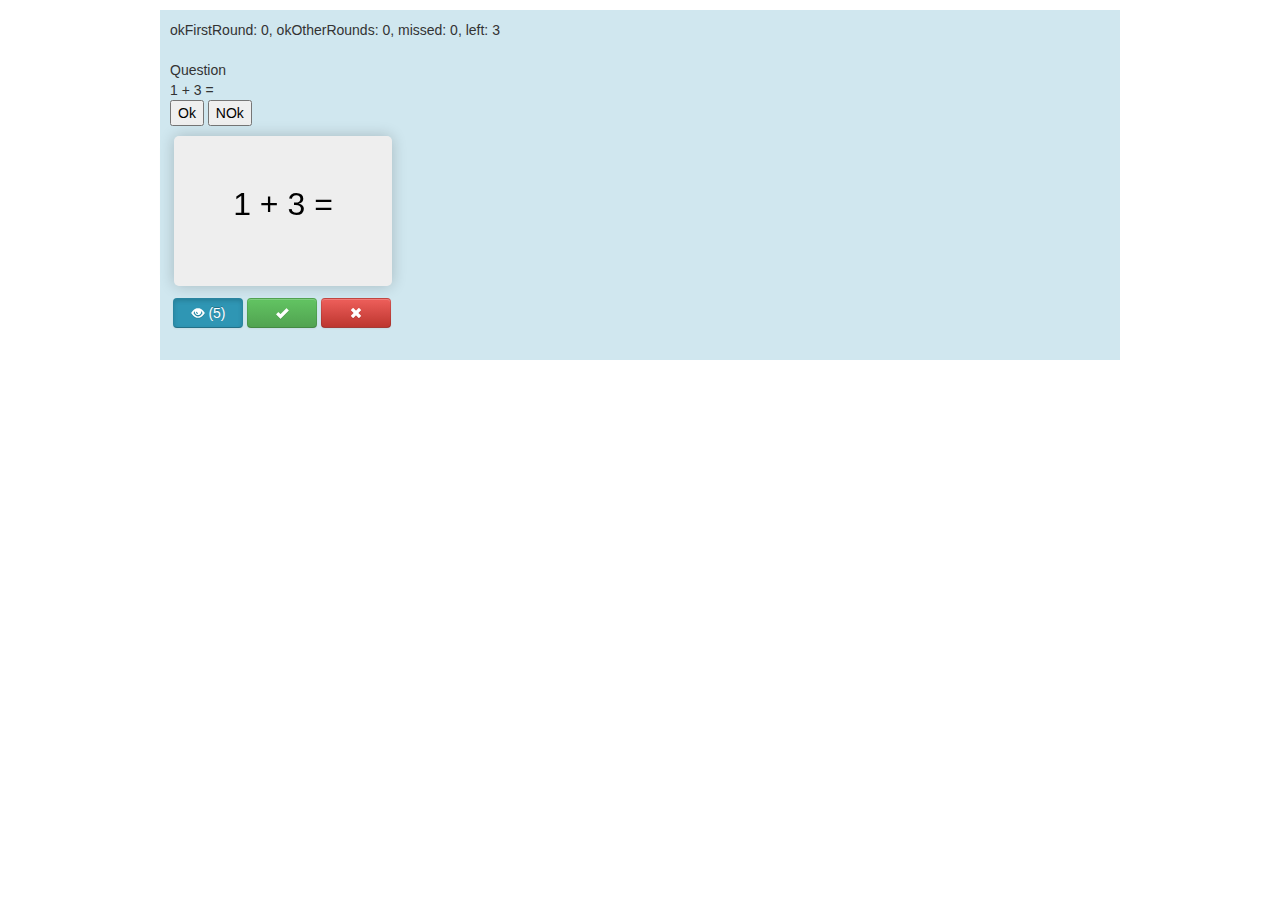
==== flashcard-web/src/main/webapp/index.html @ 8000c5de "Kortet vänds" ====
<!DOCTYPE html>
<html xmlns="http://www.w3.org/1999/html">
<head lang="sv">
    <meta name="viewport" content="width=device-width, initial-scale=1.0, maximum-scale=1.0">
    <meta name="keywords" content="matte,mattekort,grundskola,lilla plus,stora plus,lilla minus,stora minus">


    <script src="lib/jquery-1.11.1.js"></script>
    <script src="js/decks.js"></script>
    <script src="js/deckstate.js"></script>
    <script src="js/gui.js"></script>
    <script src="js/gamecontroller.js"></script>
    <script src="js/jsapi.js"></script> <!-- google visualization -->

    <title>Flashcard</title>

    <link rel="stylesheet" type="text/css" media="screen" href="stylesheets/bootstrap.min.css">
    <link rel="stylesheet" type="text/css" media="screen" href="stylesheets/flipcard.css">
    <link rel="stylesheet" type="text/css" media="screen" href="stylesheets/main.css">

    <script type="text/javascript">
        google.load("visualization", "1", {packages:["corechart"]});
        //google.setOnLoadCallback(drawChart);
    </script>
</head>
<body>
<div class="container" style="padding:10px; margin-top:10px; background-color:#D0E7EF;">



    <div id="showgraph_div"></div>
    <div id="chart_div"></div>


    <br/>

    <div id="showcard_div" style="display:none">
        Question
        <div id="showcardq">plupp</div>
        <button id="showcardok_butt">Ok</button>
        <button id="showcardnok_butt">NOk</button>

        <div class="row show-grid">
            <div class="span4 half">
                <div class="flipscene">
                    <div class="click panel" id="flipid">
                        <div class="front">
                            <p>
                                frågan
                            </p>
                        </div>
                        <div class="back">
                            <p>
                                svaret
                            </p>
                        </div>
                    </div>
                </div>
                <div class="row show-grid">
                    <div class="span4 half">

                        <button style="
				float: left;
				width:70px;
				padding-top: 4px;
				padding-left: 4px;
				padding-right:4px;
				margin-top: 2px;
				margin-left: 3px;
				margin-right:2px;" class="btn btn-info active" id="flipbutton" onclick="flipCard()"><i class="icon-eye-open icon-white"></i> (5)</button>

                        <form class="form-inline" style="float: left; padding: 2px;" action="@routes.Decks.nextFlashcardFromState()" method="post">
                            <input type="hidden" name="deckId" value="@deckId">
                            <input type="hidden" name="retriesHasStarted" value="@retriesHasStarted">
                            <input type="hidden" name="flashcardsStateAsString" value="@postStateIfOK.stateAsString">
                            <button style="width:70px" class="btn btn-success" type="submit"><i class=" icon-ok icon-white"></i></button>
                        </form>
                        <form class="form-inline" style="float: left; padding: 2px;" action="@routes.Decks.nextFlashcardFromState()" method="post">
                            <input type="hidden" name="deckId" value="@deckId">
                            <input type="hidden" name="retriesHasStarted" value="@retriesHasStarted">
                            <input type="hidden" name="flashcardsStateAsString" value="@postStateIfNOK.stateAsString">
                            <button  style="width:70px"class="btn btn-danger" type="submit"><i class=" icon-remove icon-white"></i></button>
                        </form>
                    </div>

                </div>

            </div>

            <div class="span4 half">
                <div id="chart_div" style="width: 180px; height: 180px;"></div>
            </div>
            <div class="span4"/>
        </div>



    </div>



    <div id="missedcard_div" style="display:none">
        <div id="missedcard_text">plopp</div>

        <button id="missedcard_butt">Ok</button>
    </div>

    <div id="finished_div" style="display:none">
        <div id="finished_text">plipp</div>
        <button id="finished_butt"><i class="icon-home icon-white"></i><small> Börja om</small></button>
    </div>
</div>

<script>
    $(function() {
        GameController.startGame();
    });

</script>
</body>



</html>
---- flashcard-web/src/main/webapp/stylesheets/flipcard.css ----
.flipscene {
            display: block;
            margin-top: 10px;
            margin-right: 10px;
            margin-bottom: 10px;
            /*border-radius*/
            -webkit-border-radius: 5px;
            -moz-border-radius: 5px;
            border-radius: 5px;
            /*perspective*/
            -webkit-perspective: 500px;
            -moz-perspective: 500px;
            -ms-perspective: 500px;
            -o-perspective: 500px;
            perspective: 500px;
        }
        
        .panel {
            width: 218px;
            height: 150px;
            margin: 4px;
            position: relative;
        }
        
        .panel div p {
            color: #000000;
            padding-top: 58px;
            text-align: center;
            font-size: xx-large;    
         }
        
        /* -- make sure to declare a default for every property that you want animated -- */
        /* -- general styles, including Y axis rotation -- */
        .panel .front {
            float: none;
            position: absolute;
            top: 0;
            left: 0;
            z-index: 900;
            width: inherit;
            height: inherit;
            background: #EEE;
            
            /*border-radius*/
            -webkit-border-radius: 5px;
            -moz-border-radius: 5px;
            border-radius: 5px;
            
            /*box-shadow*/
            -webkit-box-shadow: 0 0 15px rgba(0,0,0,0.2);            
           -moz-box-shadow: 0 0 15px rgba(0,0,0,0.2);
            box-shadow: 0 0 15px rgba(0,0,0,0.2);

            -webkit-transform: rotateX(0deg) rotateY(0deg);
            -webkit-transform-style: preserve-3d;
            -webkit-backface-visibility: hidden;

            -moz-transform: rotateX(0deg) rotateY(0deg);
            -moz-transform-style: preserve-3d;
            -moz-backface-visibility: hidden;

            /* -- transition is the magic sauce for animation -- */
            -o-transition: all .4s ease-in-out;
            -ms-transition: all .4s ease-in-out;
            -moz-transition: all .4s ease-in-out;
            -webkit-transition: all .4s ease-in-out;
            transition: all .4s ease-in-out;
        }
        
        .panel.flip .front {
            z-index: 900;
            background: #EEE;

            -webkit-transform: rotateX(180deg);             
            -moz-transform: rotateX(180deg);            
        }
        
        .panel .back {
            float: none;
            position: absolute;
            top: 0;
            left: 0;
            z-index: 800;
            width: inherit;
            height: inherit;
            background: #EEE;
            
            /*border-radius*/
            -webkit-border-radius: 5px;
            -moz-border-radius: 5px;
            border-radius: 5px;
            
            /*box-shadow*/
            -webkit-box-shadow: 0 0 15px rgba(0,0,0,0.2); 
            -moz-box-shadow: 0 0 15px rgba(0,0,0,0.2);
            box-shadow: 0 0 15px rgba(0,0,0,0.2); 
            
            -webkit-transform: rotateX(-180deg);
            -webkit-transform-style: preserve-3d;
            -webkit-backface-visibility: hidden;

            -moz-transform: rotateX(-180deg);
            -moz-transform-style: preserve-3d;
            -moz-backface-visibility: hidden;

            /* -- transition is the magic sauce for animation -- */
            -o-transition: all .4s ease-in-out;
            -ms-transition: all .4s ease-in-out;
            -moz-transition: all .4s ease-in-out;
            -webkit-transition: all .4s ease-in-out;
            transition: all .4s ease-in-out;
        }
        
        .panel.flip .back {
            z-index: 1000;
            background: #EEE;

            -webkit-transform: rotateX(0deg) rotateY(0deg);
            -moz-transform: rotateX(0deg) rotateY(0deg);
        }
        
        /* -- X axis rotation for click panel -- */
        .click .front {
            cursor: pointer;
            -webkit-transform: rotateY(0deg);
            -moz-transform: rotateY(0deg);  
        }
        .click.flip .front {
            -webkit-transform: rotateY(180deg);
            -moz-transform: rotateY(180deg);
        }
        .click .back {
            cursor: pointer;
            -webkit-transform: rotateY(-180deg);
            -moz-transform: rotateY(-180deg);
        }
        .click.flip .back {
            -webkit-transform: rotateY(0deg);
            -moz-transform: rotateY(0deg);
        }
---- flashcard-web/src/main/webapp/stylesheets/main.css ----
@media all and (max-width: 480px)  {
    .half {
        float: left !important;
        width: 50% !important;
    }
}

.btnThumbsUp
{
    background-image: url('../images/thumbs-up-icon.png');
    background-repeat:no-repeat;
    width:62px; 
    height:29px;
    filter: none;
}

.btnThumbsDown
{
    background-image: url('../images/thumbs-up-icon.png');
    background-repeat:no-repeat;
    width:70px; 
    height:40px;
    filter: none;
}


//body { 
//	color:black; 
//}
//body, p, label { 
//	font-size:15px; 
//}
//.label { 
//	font-size:13px; line-height:16px; 
//}
.alert-info { 
	border-color:transparent; 
	background-color:#3A87AD;
	color:white; 
	font-weight:bold; 
}
div.screenshot { 
	//: 800px; 
	margin:20px; background-color:#D0E7EF; 
}
.navbar-fixed-top .navbar-inner { 
	padding-left:20px;
}
.navbar .nav > li > a {
 color:#bbb; 
}
.screenshot > .container { 
	width: 760px; padding: 20px; 
}
.navbar-fixed-top, .navbar-fixed-bottom { 
	position:relative; 
}
//h1 { 
//	font-size:125%; 
//}
//able { 
//	border-collapse: collapse; width:100%; 
//}
//th, td { 
//	text-align:left; padding: 0.3em 0;//	border-bottom: 1px solid white; 
//}
//tr.odd td { }
//form { 
//	float:left; margin-right: 1em; 
//}
legend { border: none; }
fieldset > div { margin: 12px 0; }
.help-block { display: inline; vertical-align: middle; }
.error .help-block { display: none; }
.error .help-inline { padding-left: 9px; color: #B94A48; }
footer { clear: both; text-align: right; }
dl.products { margin-top: 0; }
dt { clear: right; }
.barcode { float:right; margin-bottom: 10px; border: 4px solid white; }
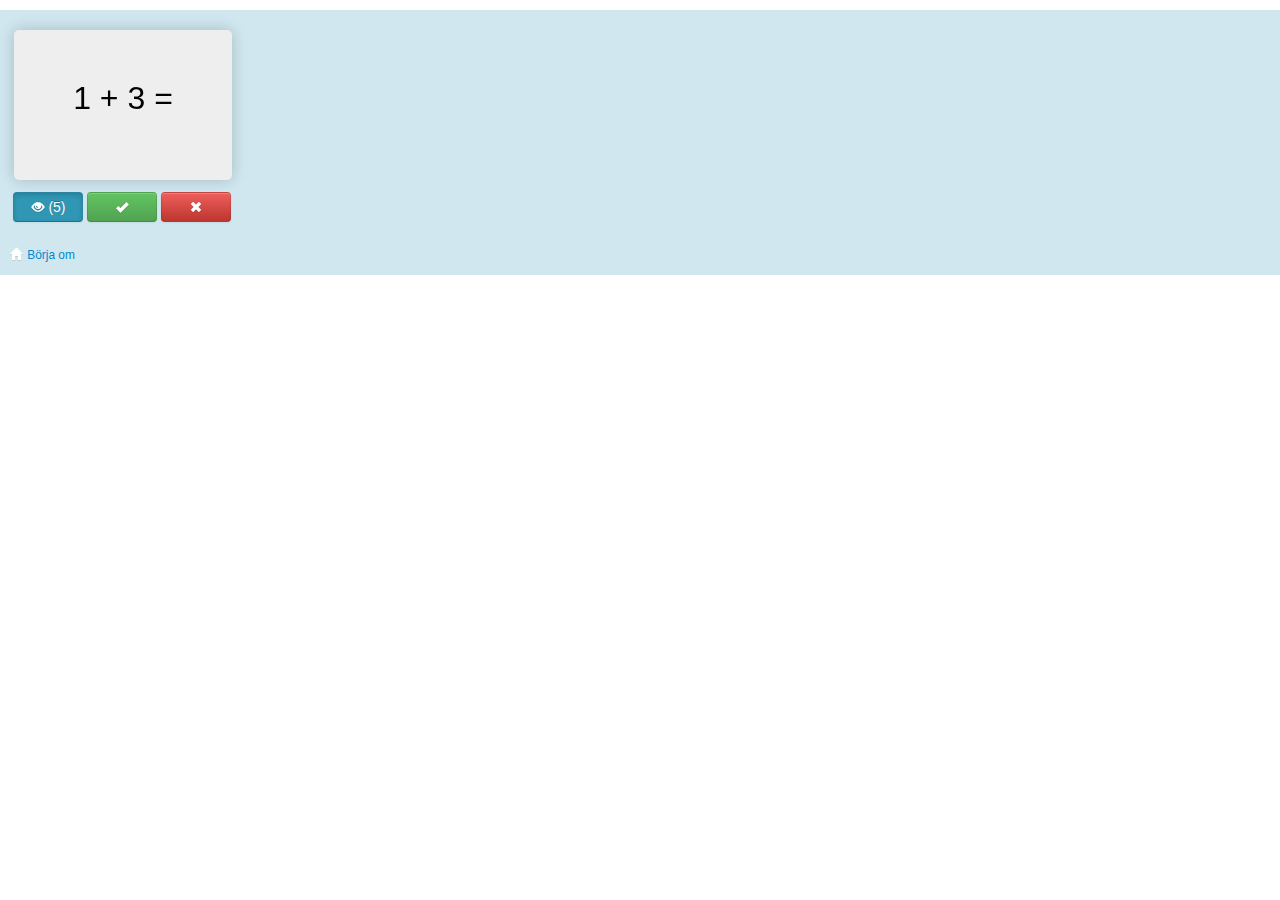
==== commit 331c8d62: "börja-om-knappen äntligen nästan rätt" ====
--- a/flashcard-web/src/main/webapp/index.html
+++ b/flashcard-web/src/main/webapp/index.html
@@ -24,24 +24,20 @@
     </script>
 </head>
 <body>
-<div class="container" style="padding:10px; margin-top:10px; background-color:#D0E7EF;">
 
+<div style="padding:10px; margin-top:10px; background-color:#D0E7EF;">
+        <div class="row show-grid">
 
+            <div class="span4 half" id="missedcard_div" style="display:none">
+                <div id="missedcard_text">plopp</div>
+                <button id="missedcard_butt">Ok</button>
+            </div>
 
-    <div id="showgraph_div"></div>
-    <div id="chart_div"></div>
+            <div class="span4 half" id="finished_div" style="display:none">
+                <div id="finished_text">plipp</div>
+            </div>
 
-
-    <br/>
-
-    <div id="showcard_div" style="display:none">
-        Question
-        <div id="showcardq">plupp</div>
-        <button id="showcardok_butt">Ok</button>
-        <button id="showcardnok_butt">NOk</button>
-
-        <div class="row show-grid">
-            <div class="span4 half">
+            <div class="span4 half" id="showcard_div" style="display:none">
                 <div class="flipscene">
                     <div class="click panel" id="flipid">
                         <div class="front">
@@ -69,18 +65,18 @@
 				margin-left: 3px;
 				margin-right:2px;" class="btn btn-info active" id="flipbutton" onclick="flipCard()"><i class="icon-eye-open icon-white"></i> (5)</button>
 
-                        <form class="form-inline" style="float: left; padding: 2px;" action="@routes.Decks.nextFlashcardFromState()" method="post">
+                        <div class="form-inline" style="float: left; padding: 2px;">
                             <input type="hidden" name="deckId" value="@deckId">
                             <input type="hidden" name="retriesHasStarted" value="@retriesHasStarted">
                             <input type="hidden" name="flashcardsStateAsString" value="@postStateIfOK.stateAsString">
-                            <button style="width:70px" class="btn btn-success" type="submit"><i class=" icon-ok icon-white"></i></button>
-                        </form>
-                        <form class="form-inline" style="float: left; padding: 2px;" action="@routes.Decks.nextFlashcardFromState()" method="post">
+                            <button id="showcardok_butt" style="width:70px" class="btn btn-success"><i class=" icon-ok icon-white"></i></button>
+                        </div>
+                        <div class="form-inline" style="float: left; padding: 2px;">
                             <input type="hidden" name="deckId" value="@deckId">
                             <input type="hidden" name="retriesHasStarted" value="@retriesHasStarted">
                             <input type="hidden" name="flashcardsStateAsString" value="@postStateIfNOK.stateAsString">
-                            <button  style="width:70px"class="btn btn-danger" type="submit"><i class=" icon-remove icon-white"></i></button>
-                        </form>
+                            <button id="showcardnok_butt" style="width:70px"class="btn btn-danger"><i class=" icon-remove icon-white"></i></button>
+                        </div>
                     </div>
 
                 </div>
@@ -90,26 +86,21 @@
             <div class="span4 half">
                 <div id="chart_div" style="width: 180px; height: 180px;"></div>
             </div>
-            <div class="span4"/>
+            <div class="span4"></div>
+
         </div>
+        <div class="row show-grid">
+                <br/>
+                <div class="span4 half">
+                    <a id="finished_butt" href="#"><i class="icon-home icon-white"></i><small> Börja om</small></a>
+                </div>
+                <div class="span8"></div>
+         </div>
+
+</div>
 
 
 
-    </div>
-
-
-
-    <div id="missedcard_div" style="display:none">
-        <div id="missedcard_text">plopp</div>
-
-        <button id="missedcard_butt">Ok</button>
-    </div>
-
-    <div id="finished_div" style="display:none">
-        <div id="finished_text">plipp</div>
-        <button id="finished_butt"><i class="icon-home icon-white"></i><small> Börja om</small></button>
-    </div>
-</div>
 
 <script>
     $(function() {
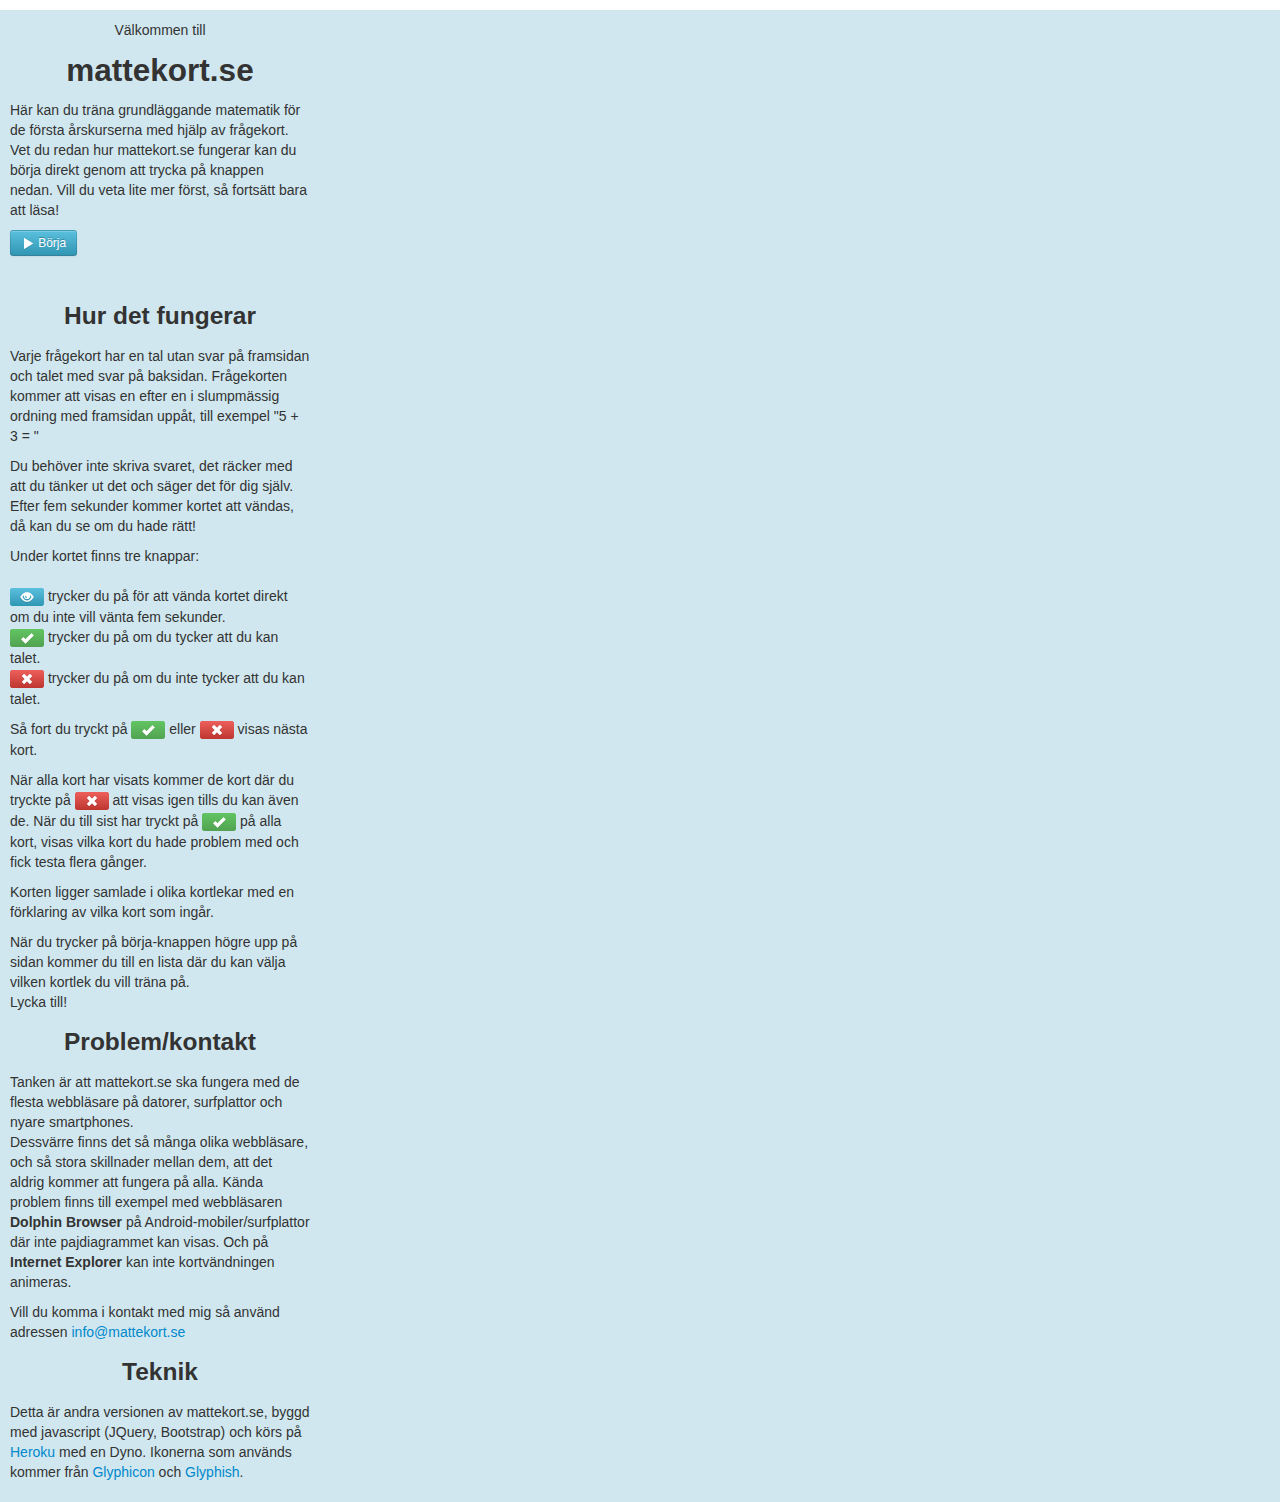
==== commit 3d167fa1: "Lite visa kortlekarna" ====
--- a/flashcard-web/src/main/webapp/index.html
+++ b/flashcard-web/src/main/webapp/index.html
@@ -1,115 +1,87 @@
 <!DOCTYPE html>
-<html xmlns="http://www.w3.org/1999/html">
+<html>
 <head lang="sv">
-    <meta name="viewport" content="width=device-width, initial-scale=1.0, maximum-scale=1.0">
-    <meta name="keywords" content="matte,mattekort,grundskola,lilla plus,stora plus,lilla minus,stora minus">
-
-
-    <script src="lib/jquery-1.11.1.js"></script>
-    <script src="js/decks.js"></script>
-    <script src="js/deckstate.js"></script>
-    <script src="js/gui.js"></script>
-    <script src="js/gamecontroller.js"></script>
-    <script src="js/jsapi.js"></script> <!-- google visualization -->
-
-    <title>Flashcard</title>
+    <meta charset="UTF-8">
+    <title>mattekort.se</title>
 
     <link rel="stylesheet" type="text/css" media="screen" href="stylesheets/bootstrap.min.css">
     <link rel="stylesheet" type="text/css" media="screen" href="stylesheets/flipcard.css">
     <link rel="stylesheet" type="text/css" media="screen" href="stylesheets/main.css">
-
-    <script type="text/javascript">
-        google.load("visualization", "1", {packages:["corechart"]});
-        //google.setOnLoadCallback(drawChart);
-    </script>
 </head>
 <body>
+<div style="padding:10px; margin-top:10px; background-color:#D0E7EF;">
+    <div class="row show-grid">
+        <div class="span4">
+            <div style="text-align: center">
+                Välkommen till
+                <h2>mattekort.se</h2>
+                </div>
+        </div>
+    </div>
 
-<div style="padding:10px; margin-top:10px; background-color:#D0E7EF;">
-        <div class="row show-grid">
-
-            <div class="span4 half" id="missedcard_div" style="display:none">
-                <div id="missedcard_text">plopp</div>
-                <button id="missedcard_butt">Ok</button>
-            </div>
-
-            <div class="span4 half" id="finished_div" style="display:none">
-                <div id="finished_text">plipp</div>
-            </div>
-
-            <div class="span4 half" id="showcard_div" style="display:none">
-                <div class="flipscene">
-                    <div class="click panel" id="flipid">
-                        <div class="front">
-                            <p>
-                                frågan
-                            </p>
-                        </div>
-                        <div class="back">
-                            <p>
-                                svaret
-                            </p>
-                        </div>
-                    </div>
-                </div>
-                <div class="row show-grid">
-                    <div class="span4 half">
-
-                        <button style="
-				float: left;
-				width:70px;
-				padding-top: 4px;
-				padding-left: 4px;
-				padding-right:4px;
-				margin-top: 2px;
-				margin-left: 3px;
-				margin-right:2px;" class="btn btn-info active" id="flipbutton" onclick="flipCard()"><i class="icon-eye-open icon-white"></i> (5)</button>
-
-                        <div class="form-inline" style="float: left; padding: 2px;">
-                            <input type="hidden" name="deckId" value="@deckId">
-                            <input type="hidden" name="retriesHasStarted" value="@retriesHasStarted">
-                            <input type="hidden" name="flashcardsStateAsString" value="@postStateIfOK.stateAsString">
-                            <button id="showcardok_butt" style="width:70px" class="btn btn-success"><i class=" icon-ok icon-white"></i></button>
-                        </div>
-                        <div class="form-inline" style="float: left; padding: 2px;">
-                            <input type="hidden" name="deckId" value="@deckId">
-                            <input type="hidden" name="retriesHasStarted" value="@retriesHasStarted">
-                            <input type="hidden" name="flashcardsStateAsString" value="@postStateIfNOK.stateAsString">
-                            <button id="showcardnok_butt" style="width:70px"class="btn btn-danger"><i class=" icon-remove icon-white"></i></button>
-                        </div>
-                    </div>
-
-                </div>
-
-            </div>
-
-            <div class="span4 half">
-                <div id="chart_div" style="width: 180px; height: 180px;"></div>
-            </div>
-            <div class="span4"></div>
-
+    <div class="row show-grid">
+        <div class="span4">
+            <p>
+                Här kan du träna grundläggande matematik för de första årskurserna med hjälp av frågekort.
+                <br>Vet du redan hur mattekort.se fungerar kan du börja direkt genom att trycka på knappen nedan.
+                Vill du veta lite mer först, så fortsätt bara att läsa!
+            <div><a class="btn btn-small btn-info" href="decklist.html"><i class="icon-play icon-white"></i> Börja</a></div>
+            </p>
+            <br>
+            <p>
+            <div style="text-align: center"><h3>Hur det fungerar</h3></div>
+            Varje frågekort har en tal utan svar på framsidan och talet med svar på baksidan. Frågekorten kommer att visas
+            en efter en i slumpmässig ordning med framsidan uppåt, till exempel "5 + 3 = "
+            </p>
+            <p>
+                Du behöver inte skriva svaret, det räcker med att du tänker ut det och säger det för dig själv.
+                Efter fem sekunder kommer kortet att vändas, då kan du se om du hade rätt!
+            </p>
+            <p>
+                Under kortet finns tre knappar:<br><br>
+                <a class="btn-small btn-info"><i class=" icon-eye-open icon-white"></i></a> trycker du på för att vända kortet direkt om du inte vill vänta fem sekunder.<br>
+                <a class="btn-small btn-success"><i class="icon-ok icon-white"></i></a> trycker du på om du tycker att du kan talet.<br>
+                <a class="btn-small btn-danger"><i class=" icon-remove icon-white"></i></a> trycker du på om du inte tycker att du kan talet.<br>
+            </p>
+            <p>
+                Så fort du tryckt på
+                <a class="btn-small btn-success"><i class="icon-ok icon-white"></i></a> eller
+                <a class="btn-small btn-danger"><i class=" icon-remove icon-white"></i></a> visas nästa kort.
+            </p>
+            <p>
+                När alla kort har visats kommer de kort där du tryckte på
+                <a class="btn-small btn-danger"><i class=" icon-remove icon-white"></i></a>
+                att visas igen tills du kan även de.
+                När du till sist har tryckt på <a class="btn-small btn-success"><i class="icon-ok icon-white"></i></a> på alla kort, visas vilka kort du hade problem med och fick testa flera gånger.
+            </p>
+            <p>
+                Korten ligger samlade i olika kortlekar med en förklaring av vilka kort som ingår.
+            </p>
+            <p>
+                När du trycker på börja-knappen högre upp på sidan kommer du till en lista där du kan välja vilken kortlek du vill träna på.
+                <br>Lycka till!
+            </p>
+            <p>
+            <div style="text-align: center"><h3>Problem/kontakt</h3></div>
+            Tanken är att mattekort.se ska fungera med de flesta webbläsare på datorer, surfplattor och nyare smartphones.
+            <br>Dessvärre finns det så många olika webbläsare, och så stora skillnader mellan dem, att det aldrig kommer att fungera på alla.
+            Kända problem finns till exempel med webbläsaren <strong>Dolphin Browser</strong> på Android-mobiler/surfplattor där inte pajdiagrammet kan visas.
+            Och på <strong> Internet Explorer </strong> kan inte kortvändningen animeras.
+            </p>
+            <p>
+                Vill du komma i kontakt med mig så använd adressen
+                <a href="mailto:info@mattekort.se" target="_top">info@mattekort.se</a>
+            </p>
+            </p>
+            <p>
+            <div style="text-align: center"><h3>Teknik</h3></div>
+            Detta är andra versionen av mattekort.se, byggd med javascript (JQuery, Bootstrap)
+            och körs på <a href="http://heroku.com" target="_blank">Heroku</a> med en Dyno.
+            Ikonerna som används kommer från <a href="http://glyphicons.com" target="_blank">Glyphicon</a>
+            och <a href="http://glyphish.com" target="_blank">Glyphish</a>.
+            </p>
         </div>
-        <div class="row show-grid">
-                <br/>
-                <div class="span4 half">
-                    <a id="finished_butt" href="#"><i class="icon-home icon-white"></i><small> Börja om</small></a>
-                </div>
-                <div class="span8"></div>
-         </div>
-
+    </div>
 </div>
-
-
-
-
-<script>
-    $(function() {
-        GameController.startGame();
-    });
-
-</script>
 </body>
-
-
-
 </html>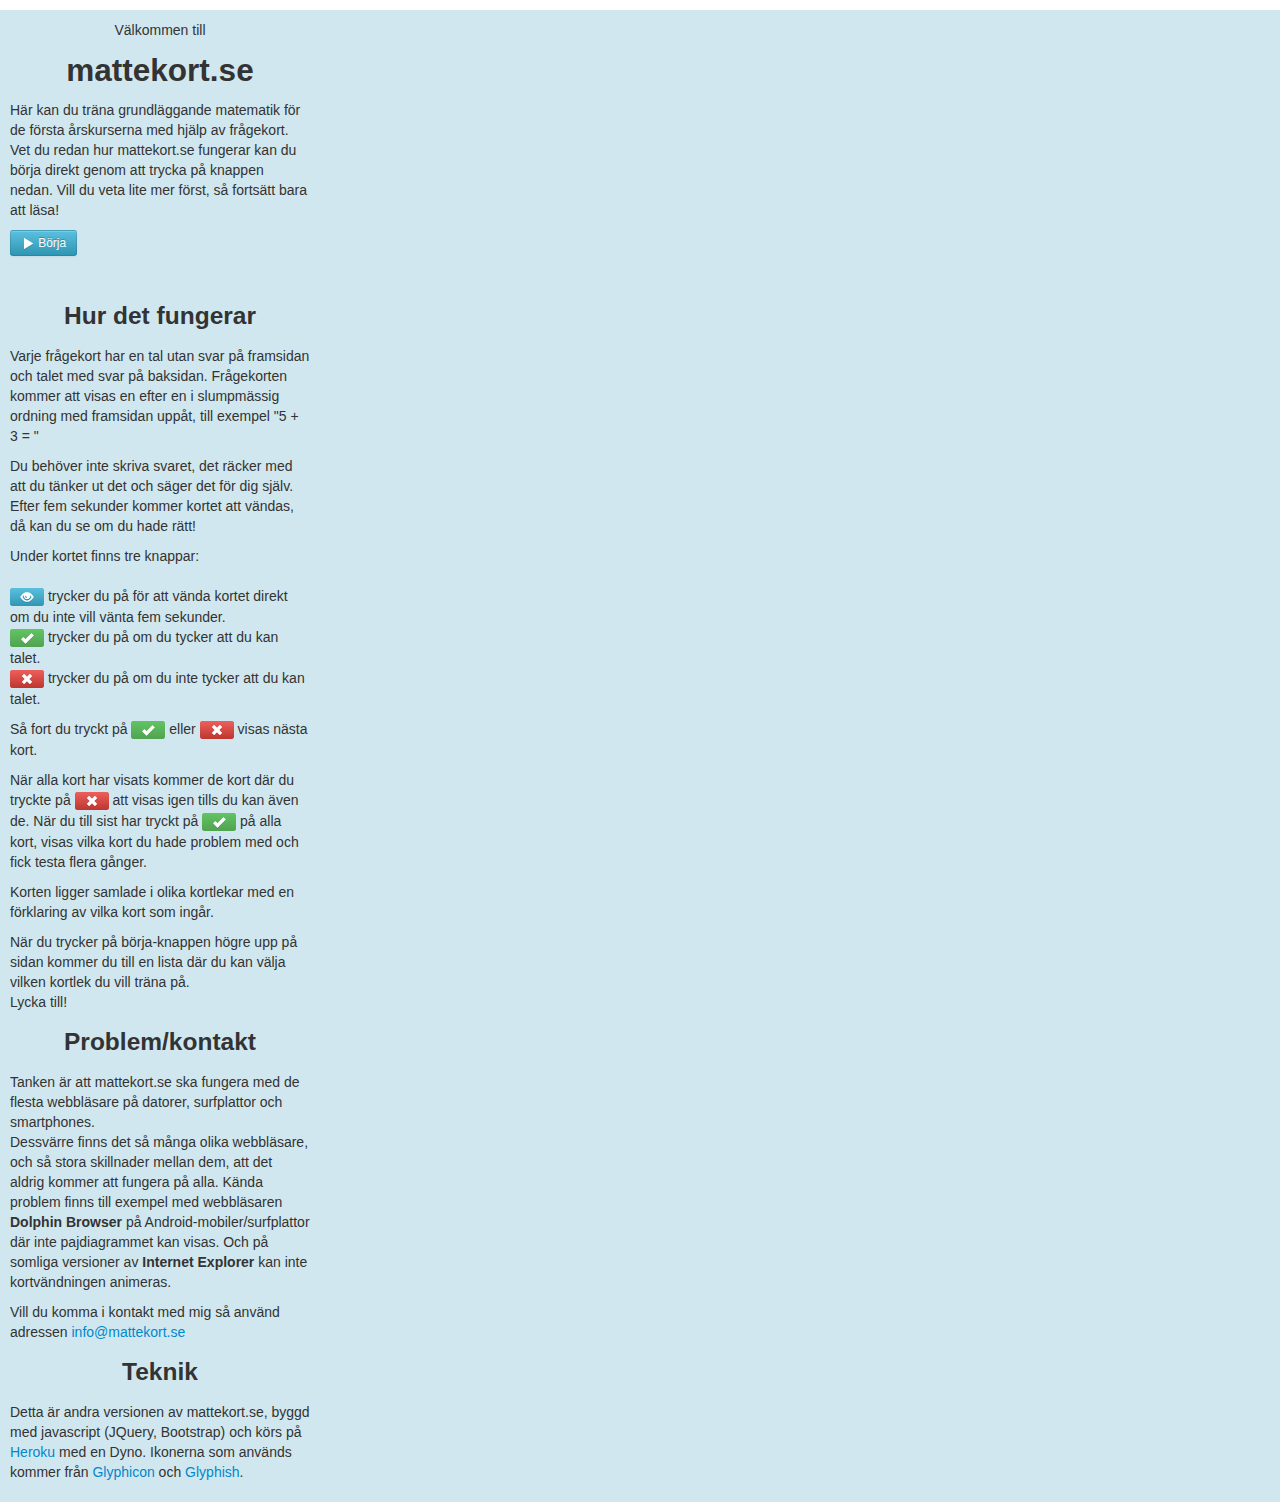
==== commit 8f411ab2: "Alla kortlekar klarar" ====
--- a/flashcard-web/src/main/webapp/index.html
+++ b/flashcard-web/src/main/webapp/index.html
@@ -63,10 +63,10 @@
             </p>
             <p>
             <div style="text-align: center"><h3>Problem/kontakt</h3></div>
-            Tanken är att mattekort.se ska fungera med de flesta webbläsare på datorer, surfplattor och nyare smartphones.
+            Tanken är att mattekort.se ska fungera med de flesta webbläsare på datorer, surfplattor och smartphones.
             <br>Dessvärre finns det så många olika webbläsare, och så stora skillnader mellan dem, att det aldrig kommer att fungera på alla.
             Kända problem finns till exempel med webbläsaren <strong>Dolphin Browser</strong> på Android-mobiler/surfplattor där inte pajdiagrammet kan visas.
-            Och på <strong> Internet Explorer </strong> kan inte kortvändningen animeras.
+            Och på somliga versioner av <strong> Internet Explorer </strong> kan inte kortvändningen animeras.
             </p>
             <p>
                 Vill du komma i kontakt med mig så använd adressen
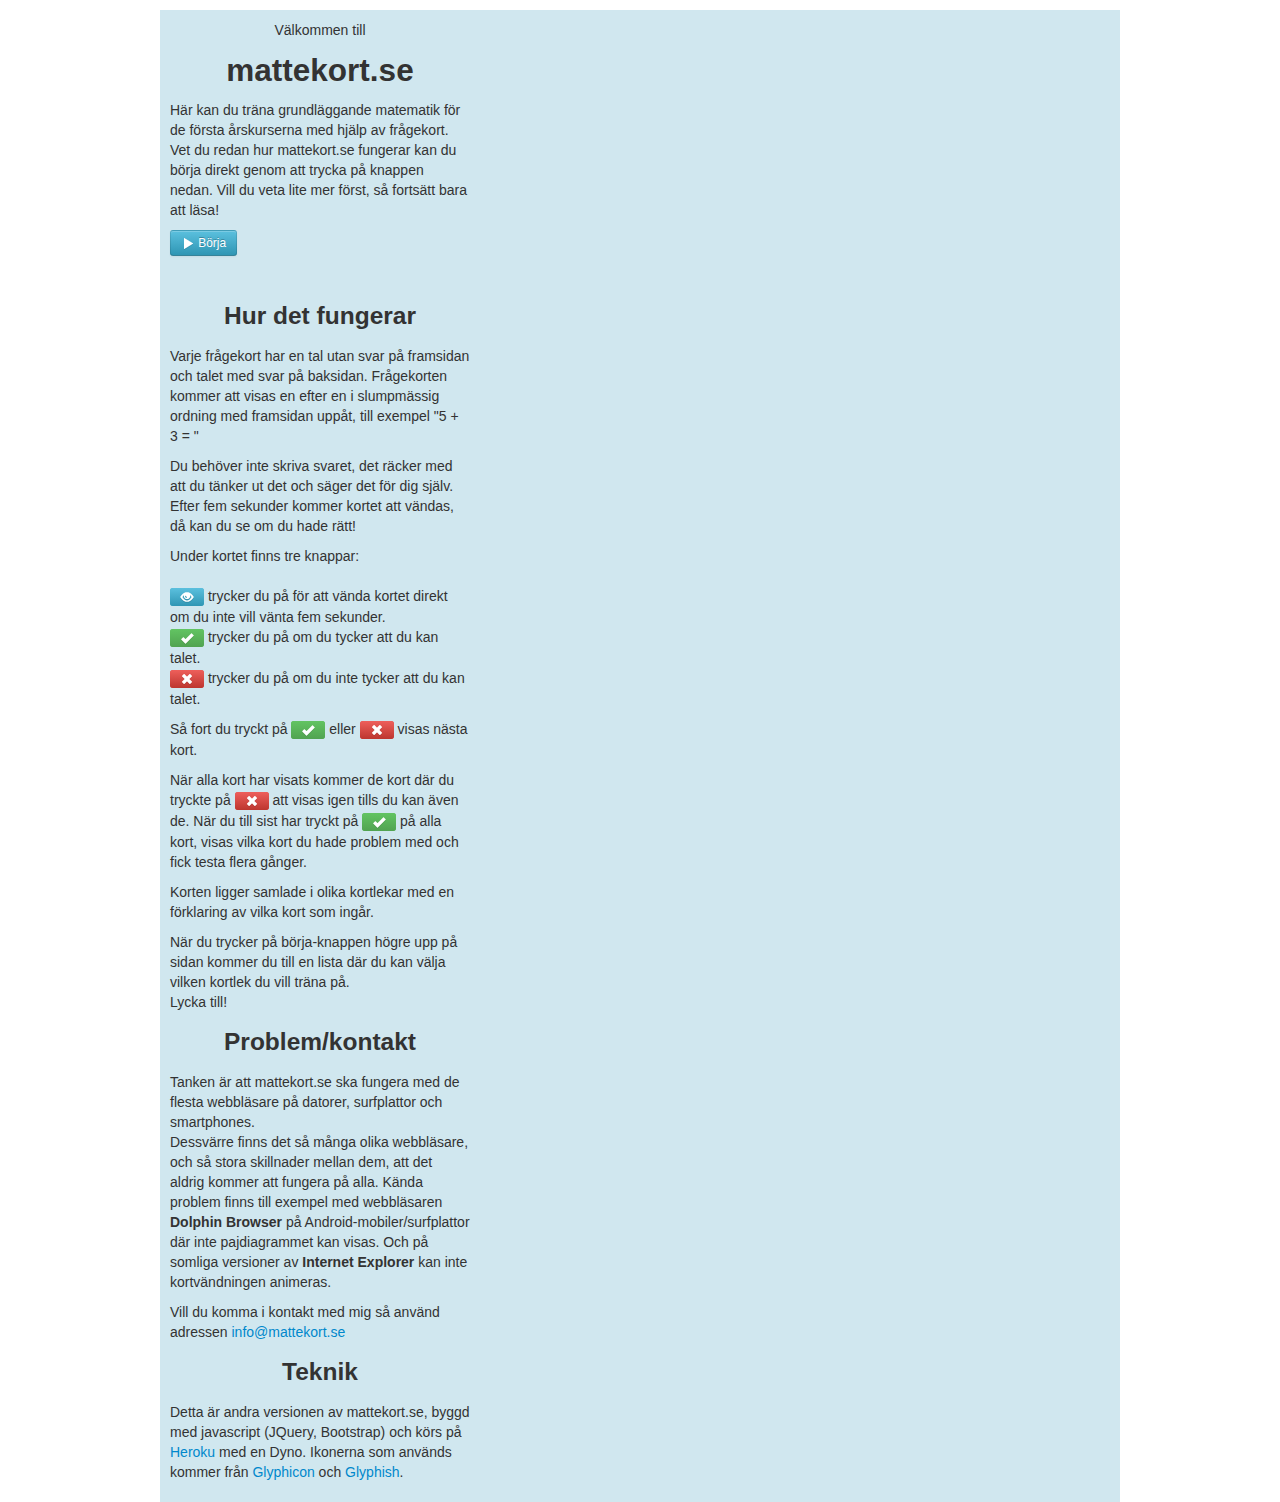
==== commit 6d6788a8: "class="container"" ====
--- a/flashcard-web/src/main/webapp/index.html
+++ b/flashcard-web/src/main/webapp/index.html
@@ -2,6 +2,10 @@
 <html>
 <head lang="sv">
     <meta charset="UTF-8">
+    <meta name="viewport" content="width=device-width, initial-scale=1.0, maximum-scale=1.0" />
+    <meta name="description" content="Matematikträning för grundskolan med mattekort" />
+    <meta name="keywords" content="matte,matematik,addition,subtraktion,multiplikation,division,mattekort,flashcard,grundskola,lilla plus,stora plus,lilla minus,stora minus" />
+
     <title>mattekort.se</title>
 
     <link rel="stylesheet" type="text/css" media="screen" href="stylesheets/bootstrap.min.css">
@@ -9,7 +13,7 @@
     <link rel="stylesheet" type="text/css" media="screen" href="stylesheets/main.css">
 </head>
 <body>
-<div style="padding:10px; margin-top:10px; background-color:#D0E7EF;">
+<div class="container" style="padding:10px; margin-top:10px; background-color:#D0E7EF;">
     <div class="row show-grid">
         <div class="span4">
             <div style="text-align: center">
--- a/flashcard-web/src/main/webapp/stylesheets/flipcard.css
+++ b/flashcard-web/src/main/webapp/stylesheets/flipcard.css
@@ -72,8 +72,8 @@
             z-index: 900;
             background: #EEE;
 
-            -webkit-transform: rotateX(180deg);             
-            -moz-transform: rotateX(180deg);            
+            -webkit-transform: rotateX(180deg);
+            -moz-transform: rotateX(180deg);
         }
         
         .panel .back {
@@ -111,7 +111,7 @@
             -webkit-transition: all .4s ease-in-out;
             transition: all .4s ease-in-out;
         }
-        
+
         .panel.flip .back {
             z-index: 1000;
             background: #EEE;
@@ -119,7 +119,7 @@
             -webkit-transform: rotateX(0deg) rotateY(0deg);
             -moz-transform: rotateX(0deg) rotateY(0deg);
         }
-        
+
         /* -- X axis rotation for click panel -- */
         .click .front {
             cursor: pointer;
